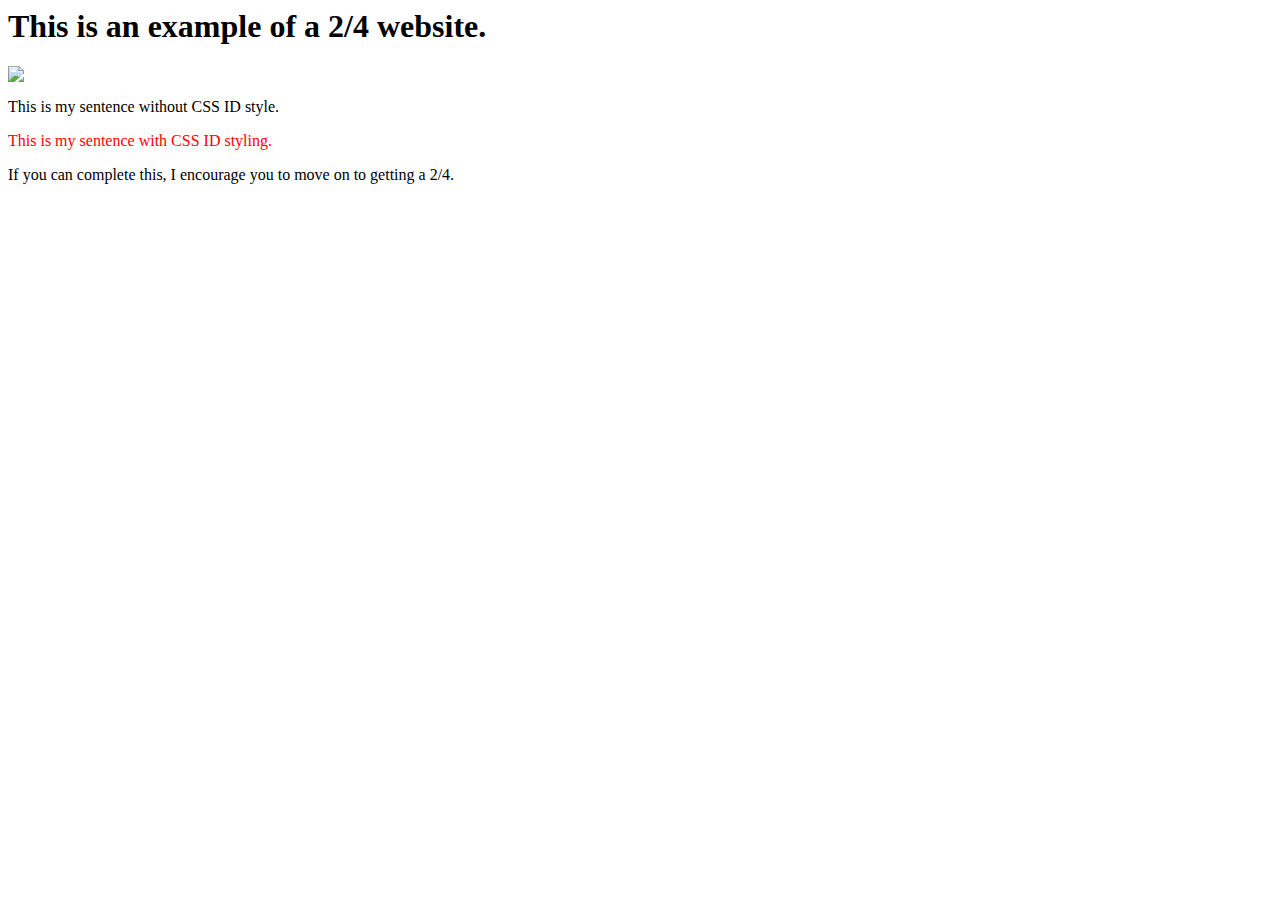
==== 2.html @ a5ce18ff "test" ====
<html>
<head>
<link href="https://fonts.googleapis.com/css?family=Bungee+Shade" rel="stylesheet">
<link href="css/simoneaux.css" rel="stylesheet">
<link href="favicon.ico" rel="icon" type="image/x-icon" />
<title>2/4</title>
</head>
<body>
  <h1 id="heading2of4">This is an example of a 2/4 website.</h1>
  <img id="cplus" src="img/c.jpg">
  <p>This is my sentence without CSS ID style.</p>
  <p id="sentence2">This is my sentence with CSS ID styling.</p>
  <p>If you can complete this, I encourage you to move on to getting a 2/4.</p>
</body>
</html>
---- css/simoneaux.css ----
h1, h3{
  font-family: 'Diplomata SC', cursive;
}
#myCarousel{
    width: 50%;
    margin: 0 auto;
}
#carouselText{
  font-size: 16px;
  font-family: 'Diplomata SC', cursive;

  -webkit-animation-name: chilleffect; /* Safari 4.0 - 8.0 */
  -webkit-animation-duration: 5s;
  animation-name: chilleffect;
  font-size: 200%;
  animation-duration: 5s;
  animation-iteration-count: infinite;
  -webkit-animation-iteration-count: infinite;
}

@keyframes chilleffect{
  0%  {color:#00ffff;}
 25%  {color:#FF00FF;}
 50%  {color:#4B0082;}
 75%  {color:#DAA520;}
 100% {color:#00ffff;}
}
@-webkit-keyframes chilleffect{
  0%  {color:#00ffff;}
  25%  {color:#FF00FF;}
  50%  {color:#4B0082;}
  75%  {color:#DAA520;}
  100% {color:#00ffff;}
}

h2{
  text-align: center;
  font-family: 'Diplomata SC', cursive;
}

#heading1of4{
  font-size: 40px;
  font-style: italic;
  font-color: purple;
}
#sentence2{
  color: red;
}
#dplus{
  height: 50%;
  width: auto;
}
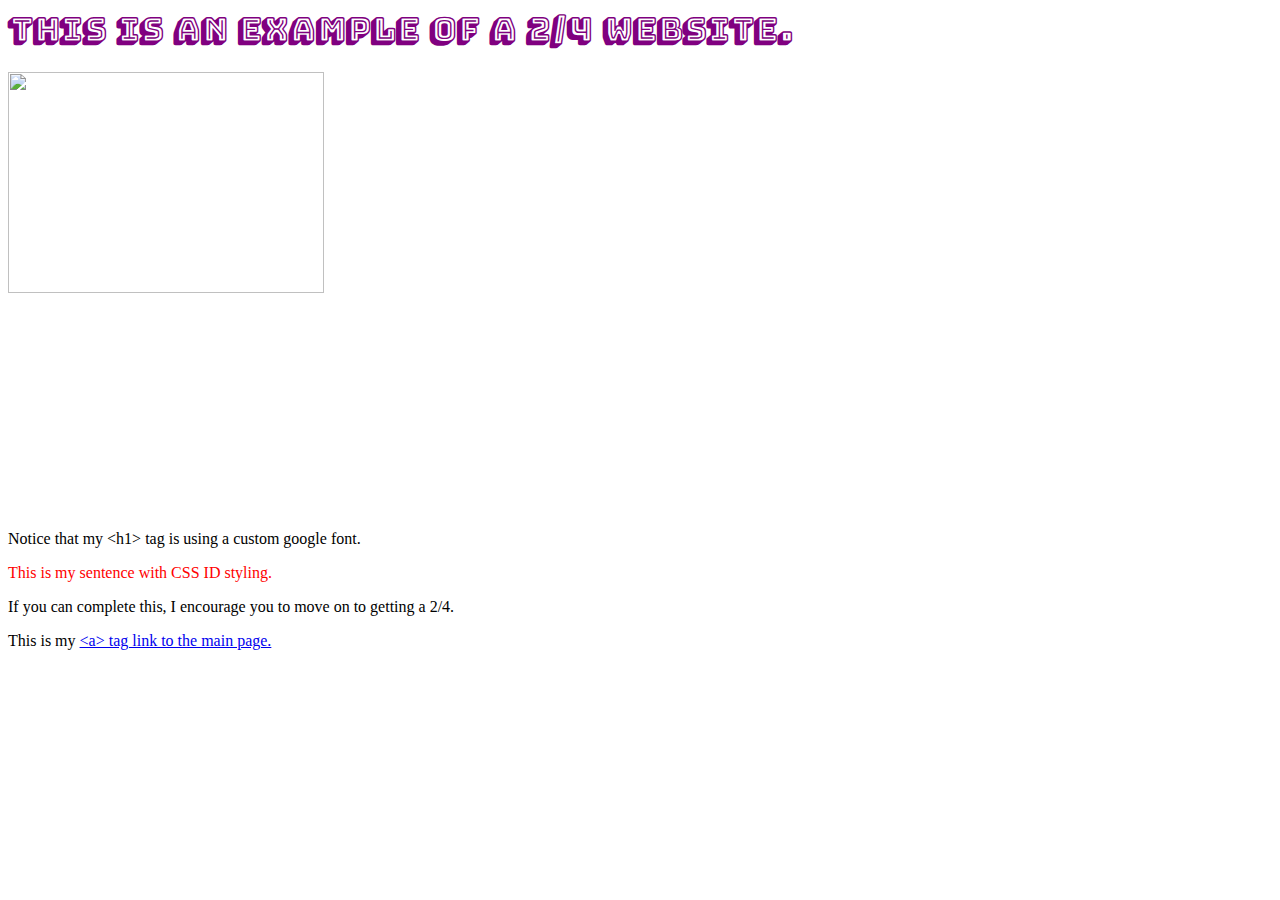
==== commit 84e98a2d: "test" ====
--- a/2.html
+++ b/2.html
@@ -8,8 +8,9 @@
 <body>
   <h1 id="heading2of4">This is an example of a 2/4 website.</h1>
   <img id="cplus" src="img/c.jpg">
-  <p>This is my sentence without CSS ID style.</p>
+  <p>Notice that my &lt;h1&gt; tag is using a custom google font.</p>
   <p id="sentence2">This is my sentence with CSS ID styling.</p>
   <p>If you can complete this, I encourage you to move on to getting a 2/4.</p>
+  <p>This is my <a href="index.html">&lt;a&gt; tag link to the main page.</a></p>
 </body>
 </html>
--- a/css/simoneaux.css
+++ b/css/simoneaux.css
@@ -41,12 +41,17 @@
 #heading1of4{
   font-size: 40px;
   font-style: italic;
-  font-color: purple;
+  color: purple;
 }
+#heading2of4{
+  font-family: 'Bungee Shade', cursive;
+  color:purple;
+}
+
 #sentence2{
   color: red;
 }
-#dplus{
+#dplus, #cplus{
   height: 50%;
   width: auto;
 }
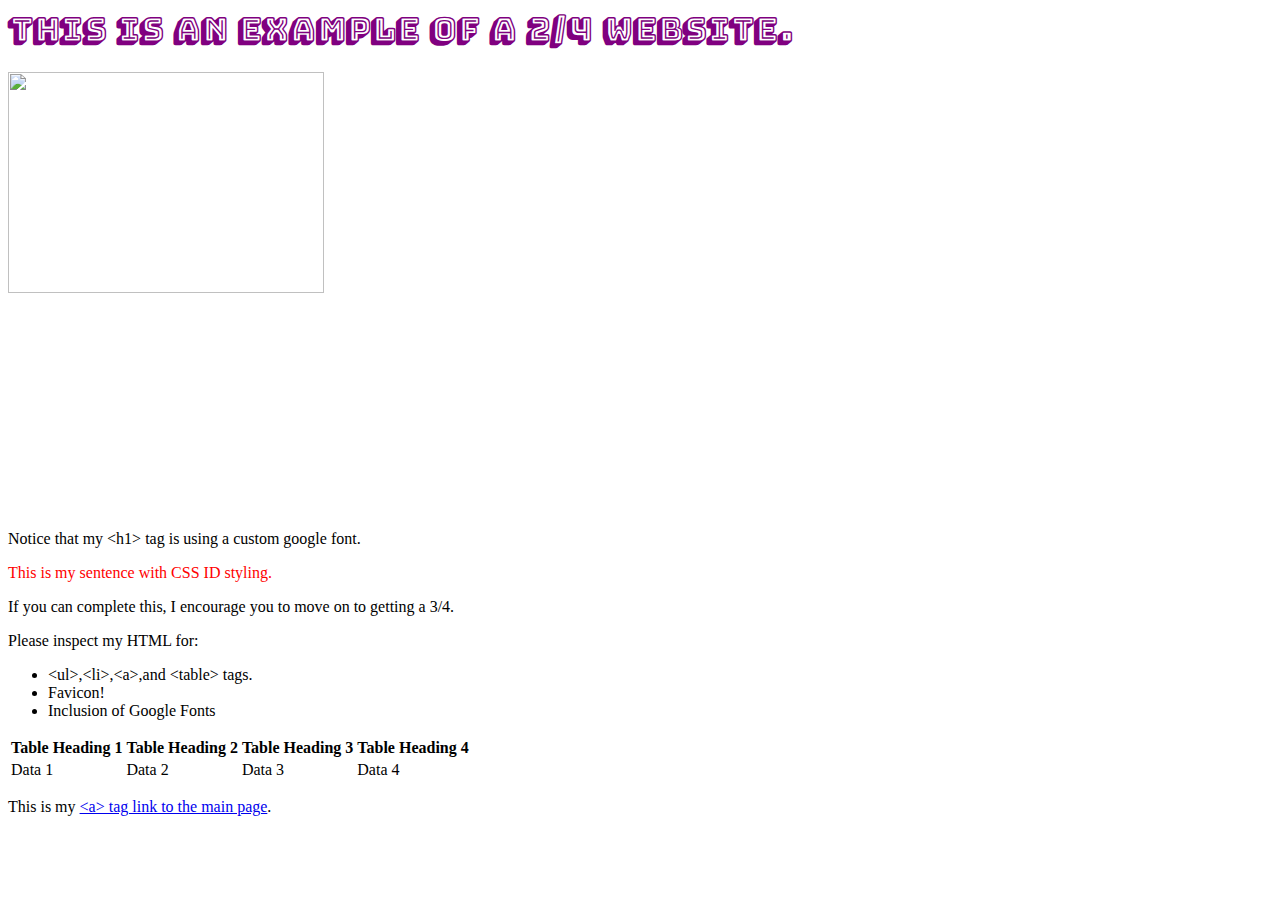
==== commit 4de5c2da: "test" ====
--- a/2.html
+++ b/2.html
@@ -10,7 +10,25 @@
   <img id="cplus" src="img/c.jpg">
   <p>Notice that my &lt;h1&gt; tag is using a custom google font.</p>
   <p id="sentence2">This is my sentence with CSS ID styling.</p>
-  <p>If you can complete this, I encourage you to move on to getting a 2/4.</p>
-  <p>This is my <a href="index.html">&lt;a&gt; tag link to the main page.</a></p>
+  <p>If you can complete this, I encourage you to move on to getting a 3/4.</p>
+  <p>Please inspect my HTML for:</p>
+  <ul>
+    <li>&lt;ul&gt;,&lt;li&gt;,&lt;a&gt;,and &lt;table&gt; tags.</li>
+    <li>Favicon!</li>
+    <li>Inclusion of Google Fonts</li>
+  </ul>
+  <table>
+    <th>Table Heading 1</th>
+    <th>Table Heading 2</th>
+    <th>Table Heading 3</th>
+    <th>Table Heading 4</th>
+    <tr>
+      <td>Data 1</td>
+      <td>Data 2</td>
+      <td>Data 3</td>
+      <td>Data 4</td>
+    </tr>
+  </table>
+  <p>This is my <a href="index.html">&lt;a&gt; tag link to the main page</a>.</p>
 </body>
 </html>
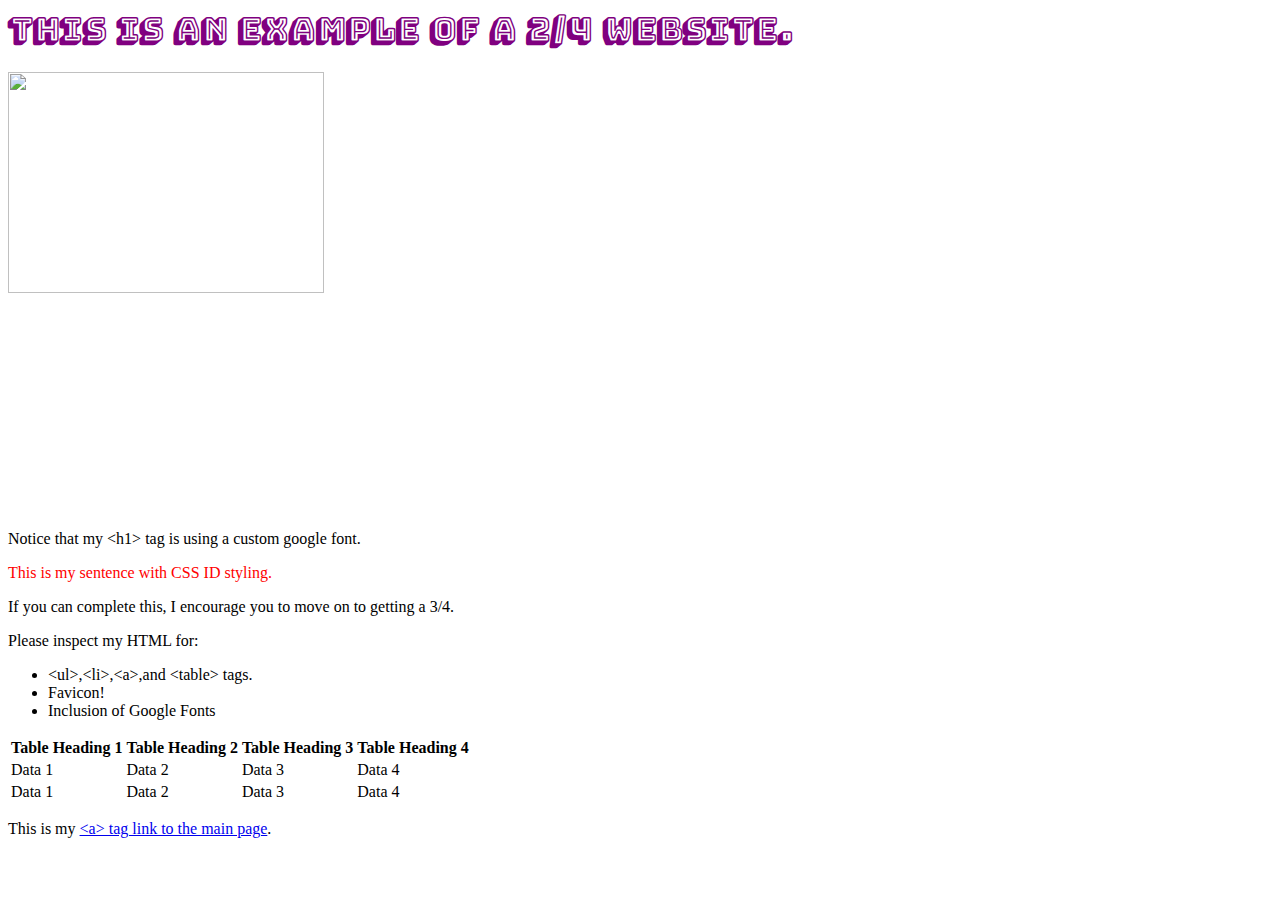
==== commit 19229e22: "keep working" ====
--- a/2.html
+++ b/2.html
@@ -28,6 +28,12 @@
       <td>Data 3</td>
       <td>Data 4</td>
     </tr>
+    <tr>
+      <td>Data 1</td>
+      <td>Data 2</td>
+      <td>Data 3</td>
+      <td>Data 4</td>
+    </tr>
   </table>
   <p>This is my <a href="index.html">&lt;a&gt; tag link to the main page</a>.</p>
 </body>
